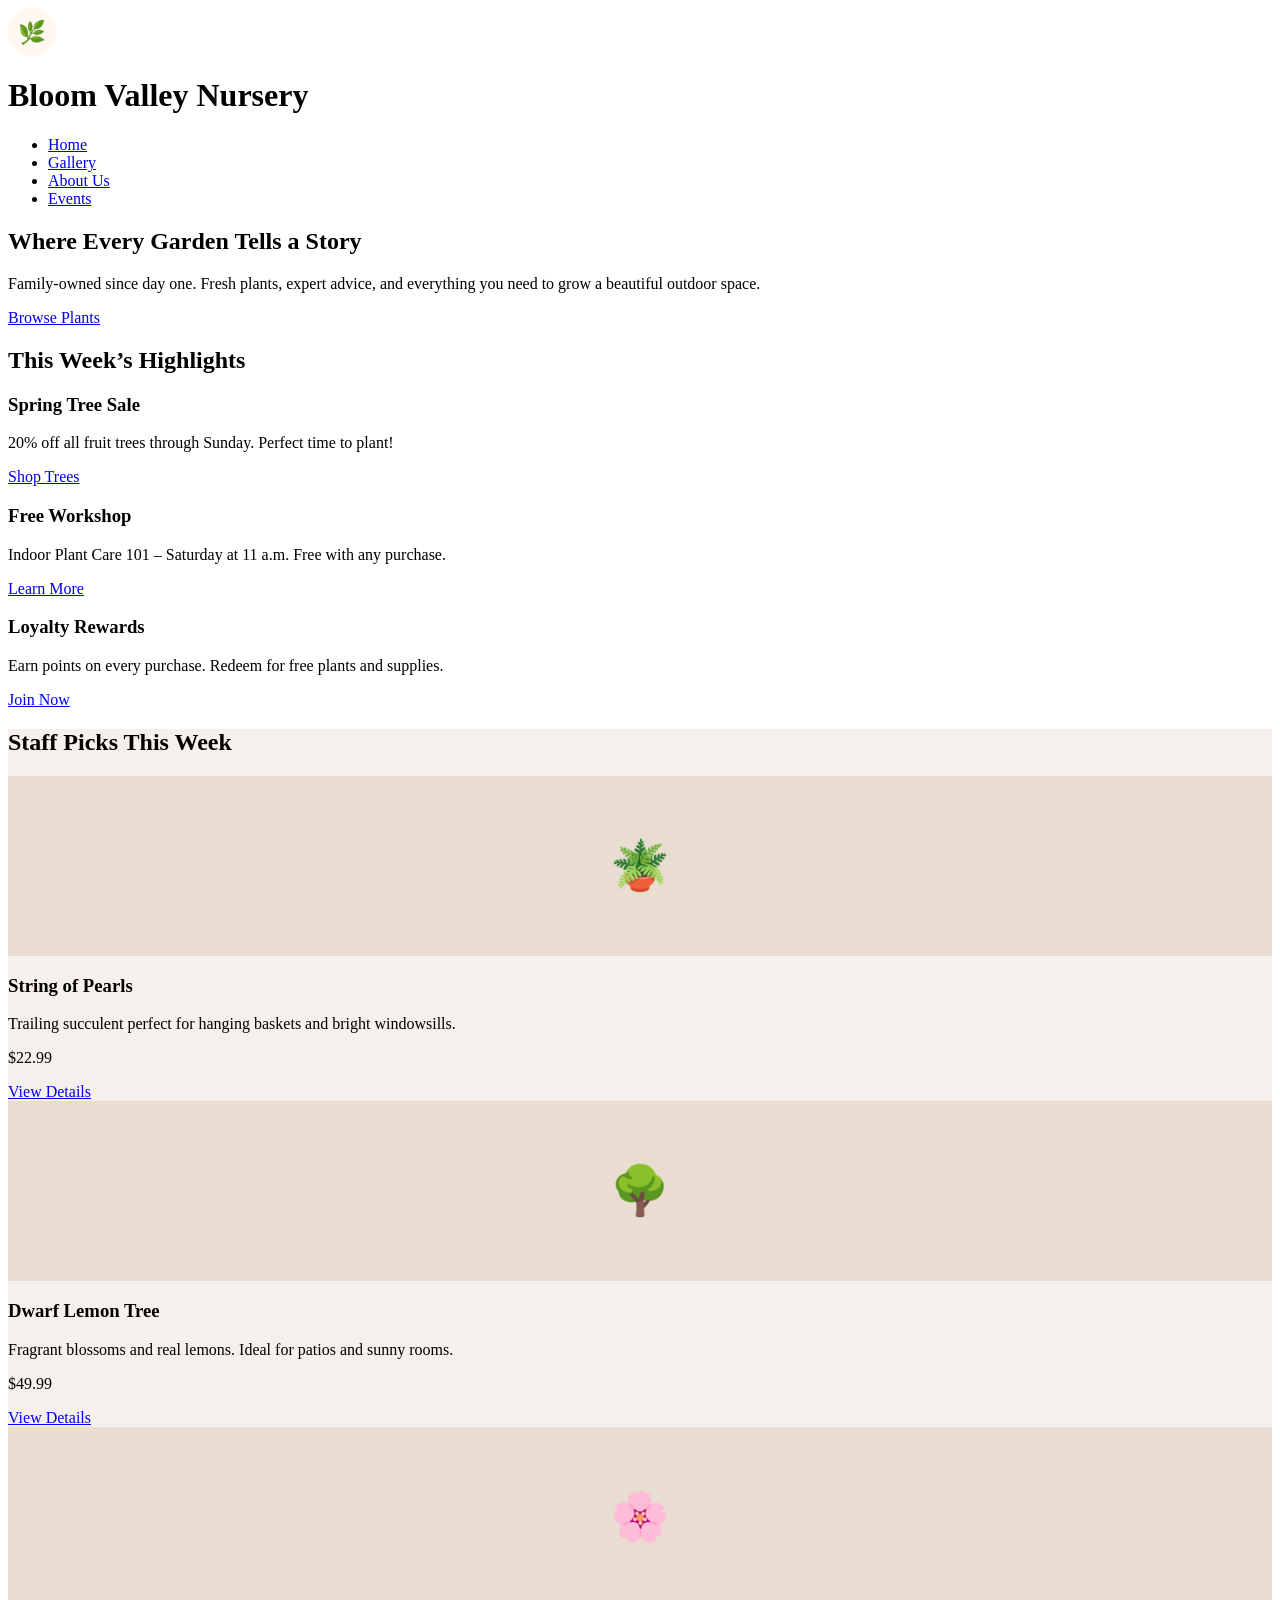
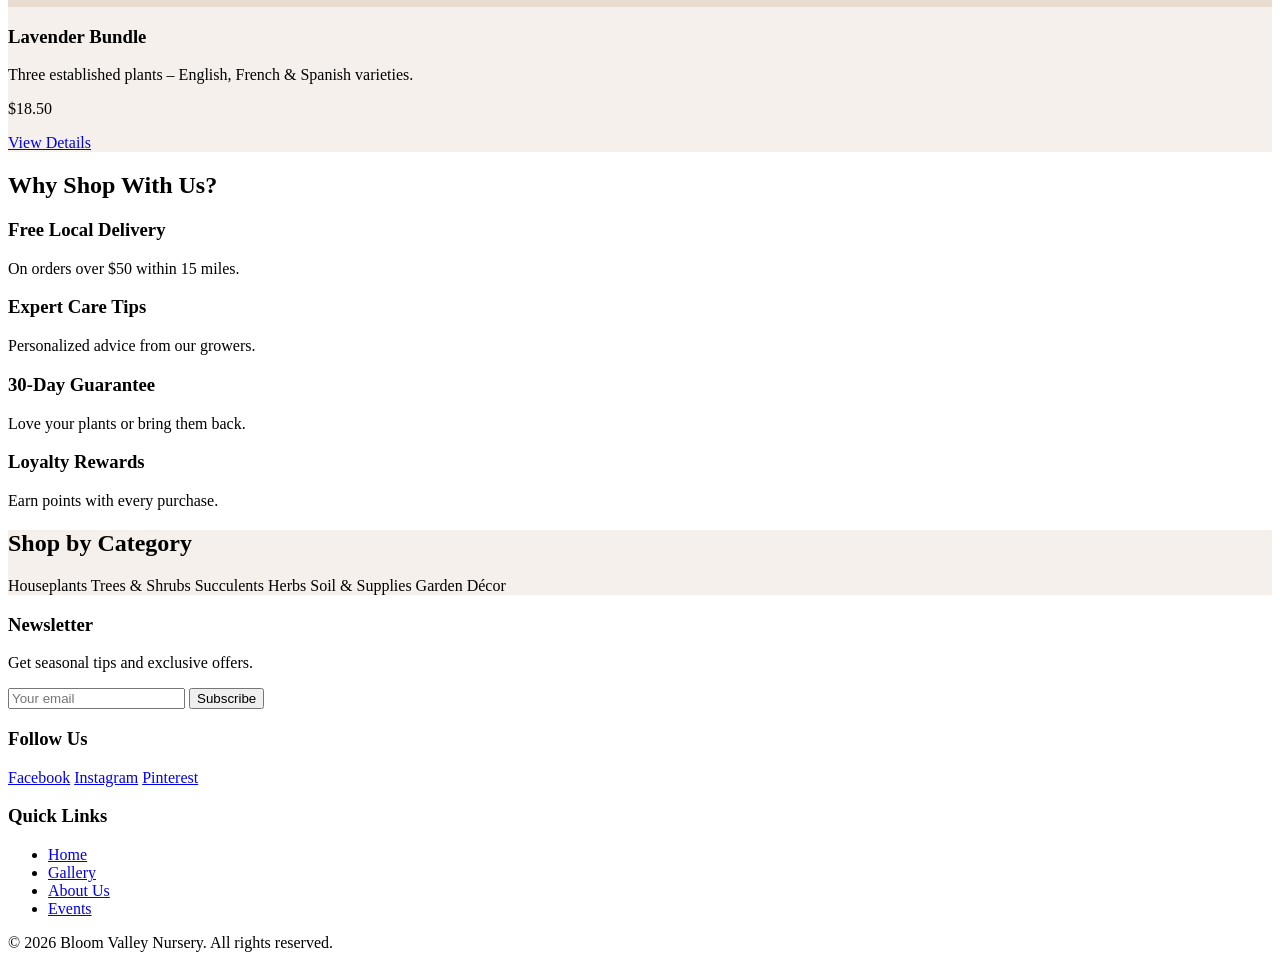
==== index.html @ 3a6a7cb9 "Add files via upload" ====
<!DOCTYPE html>
<html lang="en">
<head>
  <meta charset="UTF-8">
  <meta name="viewport" content="width=device-width, initial-scale=1.0">
  <title>Bloom Valley Nursery | Home</title>
  <link rel="stylesheet" href="css/styles.css">
</head>
<body>
  <header>
    <div class="container header-inner">
      <div class="logo-area">
        <!-- Simple placeholder logo using CSS circle + text -->
        <div style="width:48px;height:48px;border-radius:50%;background:#FFF8F0;display:flex;align-items:center;justify-content:center;font-size:1.4rem;">🌿</div>
        <h1 class="site-title">Bloom Valley Nursery</h1>
      </div>
      <nav aria-label="Main navigation">
        <ul>
          <li><a href="index.html" class="active">Home</a></li>
          <li><a href="gallery.html">Gallery</a></li>
          <li><a href="about.html">About Us</a></li>
          <li><a href="events.html">Events</a></li>
        </ul>
      </nav>
    </div>
  </header>

  <main>
    <!-- Hero -->
    <section class="hero">
      <div class="container">
        <h1>Where Every Garden Tells a Story</h1>
        <p>Family-owned since day one. Fresh plants, expert advice, and everything you need to grow a beautiful outdoor space.</p>
        <a href="gallery.html" class="btn">Browse Plants</a>
      </div>
    </section>

    <!-- Promos -->
    <section class="section">
      <div class="container">
        <h2 class="text-center mb-2">This Week’s Highlights</h2>
        <div class="promo-grid">
          <article class="promo-card">
            <h3>Spring Tree Sale</h3>
            <p>20% off all fruit trees through Sunday. Perfect time to plant!</p>
            <a href="gallery.html" class="btn btn-secondary">Shop Trees</a>
          </article>
          <article class="promo-card">
            <h3>Free Workshop</h3>
            <p>Indoor Plant Care 101 – Saturday at 11 a.m. Free with any purchase.</p>
            <a href="events.html" class="btn btn-secondary">Learn More</a>
          </article>
          <article class="promo-card">
            <h3>Loyalty Rewards</h3>
            <p>Earn points on every purchase. Redeem for free plants and supplies.</p>
            <a href="about.html" class="btn btn-secondary">Join Now</a>
          </article>
        </div>
      </div>
    </section>

    <!-- Featured Products -->
    <section class="section" style="background:#f5f0eb;">
      <div class="container">
        <h2 class="text-center mb-2">Staff Picks This Week</h2>
        <div class="product-grid">
          <article class="product-card">
            <div style="height:180px;background:#e8ddd0;display:flex;align-items:center;justify-content:center;font-size:3rem;">🪴</div>
            <div class="product-info">
              <h3>String of Pearls</h3>
              <p>Trailing succulent perfect for hanging baskets and bright windowsills.</p>
              <p class="price">$22.99</p>
              <a href="gallery.html" class="btn">View Details</a>
            </div>
          </article>
          <article class="product-card">
            <div style="height:180px;background:#e8ddd0;display:flex;align-items:center;justify-content:center;font-size:3rem;">🌳</div>
            <div class="product-info">
              <h3>Dwarf Lemon Tree</h3>
              <p>Fragrant blossoms and real lemons. Ideal for patios and sunny rooms.</p>
              <p class="price">$49.99</p>
              <a href="gallery.html" class="btn">View Details</a>
            </div>
          </article>
          <article class="product-card">
            <div style="height:180px;background:#e8ddd0;display:flex;align-items:center;justify-content:center;font-size:3rem;">🌸</div>
            <div class="product-info">
              <h3>Lavender Bundle</h3>
              <p>Three established plants – English, French & Spanish varieties.</p>
              <p class="price">$18.50</p>
              <a href="gallery.html" class="btn">View Details</a>
            </div>
          </article>
        </div>
      </div>
    </section>

    <!-- Perks -->
    <section class="section">
      <div class="container">
        <h2 class="text-center mb-2">Why Shop With Us?</h2>
        <div class="perks">
          <div class="perk">
            <h3>Free Local Delivery</h3>
            <p>On orders over $50 within 15 miles.</p>
          </div>
          <div class="perk">
            <h3>Expert Care Tips</h3>
            <p>Personalized advice from our growers.</p>
          </div>
          <div class="perk">
            <h3>30-Day Guarantee</h3>
            <p>Love your plants or bring them back.</p>
          </div>
          <div class="perk">
            <h3>Loyalty Rewards</h3>
            <p>Earn points with every purchase.</p>
          </div>
        </div>
      </div>
    </section>

    <!-- Categories -->
    <section class="section" style="background:#f5f0eb;">
      <div class="container text-center">
        <h2 class="mb-1">Shop by Category</h2>
        <div class="categories">
          <span class="category-tag">Houseplants</span>
          <span class="category-tag">Trees & Shrubs</span>
          <span class="category-tag">Succulents</span>
          <span class="category-tag">Herbs</span>
          <span class="category-tag">Soil & Supplies</span>
          <span class="category-tag">Garden Décor</span>
        </div>
      </div>
    </section>
  </main>

  <footer>
    <div class="container footer-inner">
      <div class="footer-section">
        <h3>Newsletter</h3>
        <p>Get seasonal tips and exclusive offers.</p>
        <form class="newsletter-form" action="#" method="post">
          <label for="email-home" class="visually-hidden" style="position:absolute;left:-9999px;">Email</label>
          <input type="email" id="email-home" name="email" placeholder="Your email" required>
          <button type="submit" class="btn">Subscribe</button>
        </form>
      </div>
      <div class="footer-section">
        <h3>Follow Us</h3>
        <div class="social-links">
          <a href="#" aria-label="Facebook">Facebook</a>
          <a href="#" aria-label="Instagram">Instagram</a>
          <a href="#" aria-label="Pinterest">Pinterest</a>
        </div>
      </div>
      <div class="footer-section">
        <h3>Quick Links</h3>
        <nav class="footer-nav" aria-label="Footer navigation">
          <ul>
            <li><a href="index.html">Home</a></li>
            <li><a href="gallery.html">Gallery</a></li>
            <li><a href="about.html">About Us</a></li>
            <li><a href="events.html">Events</a></li>
          </ul>
        </nav>
      </div>
    </div>
    <p class="copyright container">&copy; 2026 Bloom Valley Nursery. All rights reserved.</p>
  </footer>
</body>
</html>
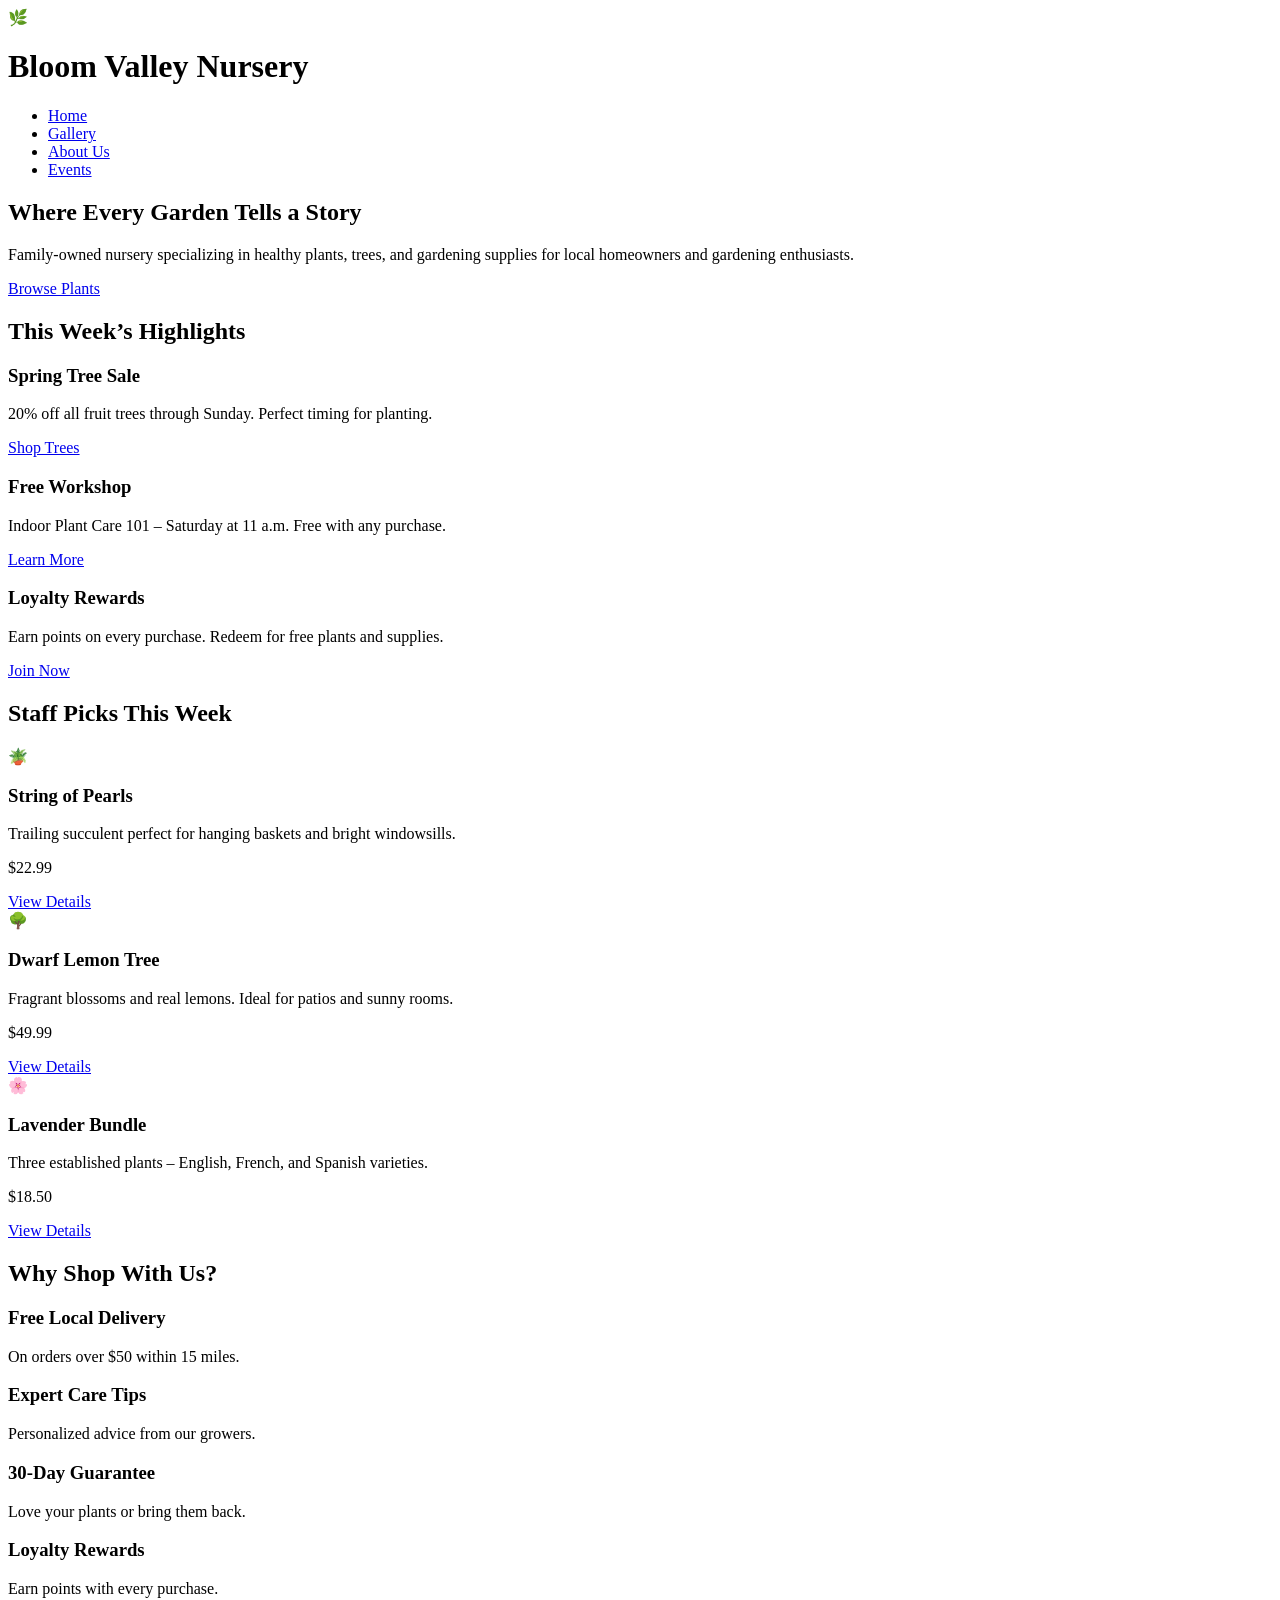
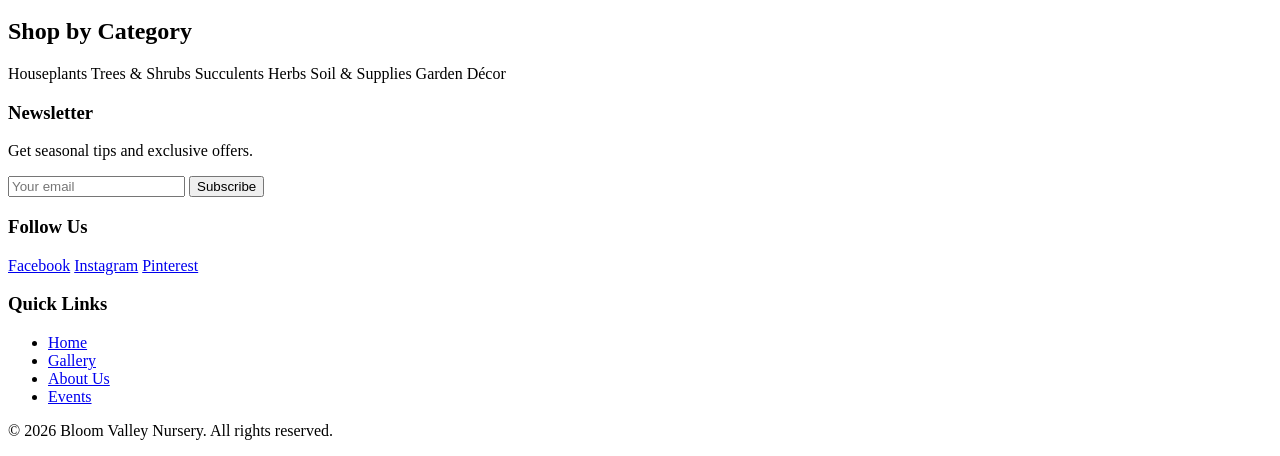
==== commit 74ec54a2: "Add files via upload" ====
--- a/index.html
+++ b/index.html
@@ -10,8 +10,7 @@
   <header>
     <div class="container header-inner">
       <div class="logo-area">
-        <!-- Simple placeholder logo using CSS circle + text -->
-        <div style="width:48px;height:48px;border-radius:50%;background:#FFF8F0;display:flex;align-items:center;justify-content:center;font-size:1.4rem;">🌿</div>
+        <div class="logo-mark" aria-hidden="true">🌿</div>
         <h1 class="site-title">Bloom Valley Nursery</h1>
       </div>
       <nav aria-label="Main navigation">
@@ -26,23 +25,21 @@
   </header>
 
   <main>
-    <!-- Hero -->
     <section class="hero">
       <div class="container">
         <h1>Where Every Garden Tells a Story</h1>
-        <p>Family-owned since day one. Fresh plants, expert advice, and everything you need to grow a beautiful outdoor space.</p>
+        <p>Family-owned nursery specializing in healthy plants, trees, and gardening supplies for local homeowners and gardening enthusiasts.</p>
         <a href="gallery.html" class="btn">Browse Plants</a>
       </div>
     </section>
 
-    <!-- Promos -->
     <section class="section">
       <div class="container">
         <h2 class="text-center mb-2">This Week’s Highlights</h2>
         <div class="promo-grid">
           <article class="promo-card">
             <h3>Spring Tree Sale</h3>
-            <p>20% off all fruit trees through Sunday. Perfect time to plant!</p>
+            <p>20% off all fruit trees through Sunday. Perfect timing for planting.</p>
             <a href="gallery.html" class="btn btn-secondary">Shop Trees</a>
           </article>
           <article class="promo-card">
@@ -59,13 +56,12 @@
       </div>
     </section>
 
-    <!-- Featured Products -->
-    <section class="section" style="background:#f5f0eb;">
+    <section class="section section-alt">
       <div class="container">
         <h2 class="text-center mb-2">Staff Picks This Week</h2>
         <div class="product-grid">
           <article class="product-card">
-            <div style="height:180px;background:#e8ddd0;display:flex;align-items:center;justify-content:center;font-size:3rem;">🪴</div>
+            <div class="product-visual" aria-hidden="true">🪴</div>
             <div class="product-info">
               <h3>String of Pearls</h3>
               <p>Trailing succulent perfect for hanging baskets and bright windowsills.</p>
@@ -74,7 +70,7 @@
             </div>
           </article>
           <article class="product-card">
-            <div style="height:180px;background:#e8ddd0;display:flex;align-items:center;justify-content:center;font-size:3rem;">🌳</div>
+            <div class="product-visual" aria-hidden="true">🌳</div>
             <div class="product-info">
               <h3>Dwarf Lemon Tree</h3>
               <p>Fragrant blossoms and real lemons. Ideal for patios and sunny rooms.</p>
@@ -83,10 +79,10 @@
             </div>
           </article>
           <article class="product-card">
-            <div style="height:180px;background:#e8ddd0;display:flex;align-items:center;justify-content:center;font-size:3rem;">🌸</div>
+            <div class="product-visual" aria-hidden="true">🌸</div>
             <div class="product-info">
               <h3>Lavender Bundle</h3>
-              <p>Three established plants – English, French & Spanish varieties.</p>
+              <p>Three established plants – English, French, and Spanish varieties.</p>
               <p class="price">$18.50</p>
               <a href="gallery.html" class="btn">View Details</a>
             </div>
@@ -95,7 +91,6 @@
       </div>
     </section>
 
-    <!-- Perks -->
     <section class="section">
       <div class="container">
         <h2 class="text-center mb-2">Why Shop With Us?</h2>
@@ -120,16 +115,15 @@
       </div>
     </section>
 
-    <!-- Categories -->
-    <section class="section" style="background:#f5f0eb;">
+    <section class="section section-alt">
       <div class="container text-center">
         <h2 class="mb-1">Shop by Category</h2>
         <div class="categories">
           <span class="category-tag">Houseplants</span>
-          <span class="category-tag">Trees & Shrubs</span>
+          <span class="category-tag">Trees &amp; Shrubs</span>
           <span class="category-tag">Succulents</span>
           <span class="category-tag">Herbs</span>
-          <span class="category-tag">Soil & Supplies</span>
+          <span class="category-tag">Soil &amp; Supplies</span>
           <span class="category-tag">Garden Décor</span>
         </div>
       </div>
@@ -169,5 +163,6 @@
     </div>
     <p class="copyright container">&copy; 2026 Bloom Valley Nursery. All rights reserved.</p>
   </footer>
+  <script src="js/main.js"></script>
 </body>
-</html>+</html>
